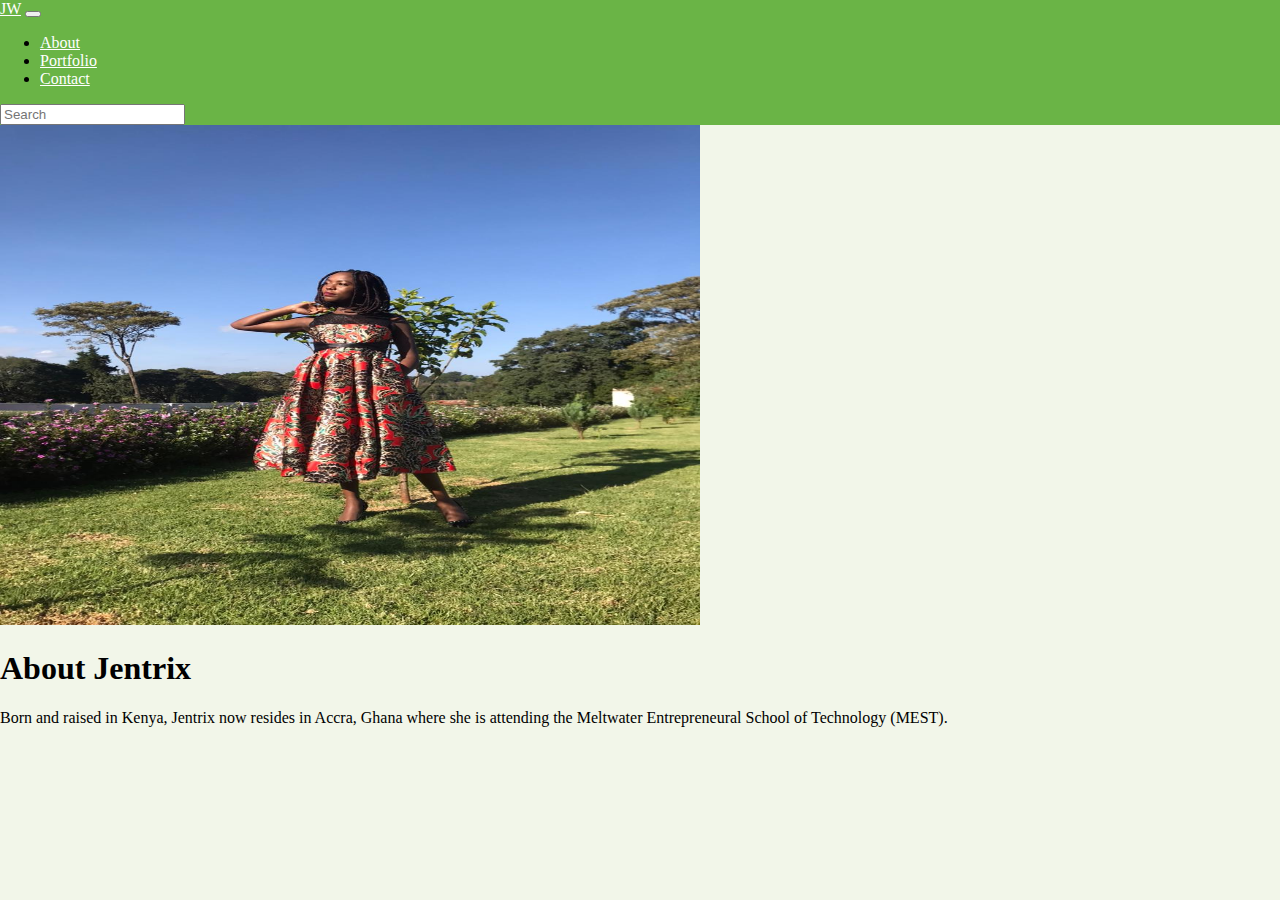
==== about.html @ cde2c976 "First git commit" ====
<!DOCTYPE html>
  <head>
    <title>Personal website jentrix</title>
    <meta charset="utf-8" />
    <meta name="viewport" content="width=device-width, initial-scale=1" />
    <link
      rel="stylesheet"
      href="https://cdn.jsdelivr.net/npm/bootstrap@4.5.3/dist/css/bootstrap.min.css"
      integrity="sha384-TX8t27EcRE3e/ihU7zmQxVncDAy5uIKz4rEkgIXeMed4M0jlfIDPvg6uqKI2xXr2"
      crossorigin="anonymous"/>
      <link rel="stylesheet" type="text/css" href="main.css">


  </head>
  <body>
    <script
      src="https://code.jquery.com/jquery-3.5.1.min.js"
      integrity="sha256-9/aliU8dGd2tb6OSsuzixeV4y/faTqgFtohetphbbj0="
      crossorigin="anonymous"
    ></script>
    <script
      src="https://cdn.jsdelivr.net/npm/bootstrap@4.5.3/dist/js/bootstrap.min.js"
      integrity="sha384-w1Q4orYjBQndcko6MimVbzY0tgp4pWB4lZ7lr30WKz0vr/aWKhXdBNmNb5D92v7s"
      crossorigin="anonymous"
    ></script>
     <nav class="navbar navbar-expand navbar-dark bg-dark" aria-label="Second navbar example">
    <div class="container-fluid">
      <a class="navbar-brand" href="index.html">JW</a>
      <button class="navbar-toggler" type="button" data-bs-toggle="collapse" data-bs-target="#navbarsExample02" aria-controls="navbarsExample02" aria-expanded="false" aria-label="Toggle navigation">
        <span class="navbar-toggler-icon"></span>
      </button>

      <div class="collapse navbar-collapse" id="navbarsExample02">
        <ul class="navbar-nav me-auto">
          <li class="nav-item">
            <a class="nav-link active" aria-current="page" href="about.html">About</a>
          </li>
          <li class="nav-item">
            <a class="nav-link" href="./assets/CV.pdf">Portfolio</a>
          </li>
          <li class="nav-item">
            <a class="nav-link" href="contact.html">Contact</a>
          </li>
        </ul>
        <form role="search">
          <input class="form-control" type="search" placeholder="Search" aria-label="Search">
        </form>
      </div>
    </div>
  </nav>

  </body>
  
	</d>
   <div class="container col-xxl-8 px-4 py-5">
    <div class="row flex-lg-row-reverse align-items-center g-5 py-5">
      <div class="col-10 col-sm-8 col-lg-6">
        <img src="./assets/images/about image.jpg" class="d-block mx-lg-auto img-fluid" alt="Bootstrap Themes" width="700" height="500" loading="lazy">
      </div>
      <div class="col-lg-6">
        <h1 class="display-5 fw-bold lh-1 mb-3">About Jentrix</h1>
        <p class="lead">Born and raised in Kenya, Jentrix now resides in Accra, Ghana where she is attending the Meltwater Entrepreneural School of Technology (MEST).</p>
        <div class="d-grid gap-2 d-md-flex justify-content-md-start">
        
        </div>
      </div>
    </div>
  </div>
---- main.css ----
body {
  padding: 0;
  margin: 0;
  background: #f2f6e9;
}
.navbar {
  background: #6ab446;
}
.nav-link,
.navbar-brand {
  color: #fff;
  cursor: pointer;
}
.nav-link {
  margin-right: 1em !important;
}
.nav-link:hover {
  color: #000;
}
.navbar-collapse {
  justify-content: flex-end;
}
/* .foots {
  position: relative;
}
.wrapper {
  position: absolute;
  left: 50%;
  flex-wrap: wrap;
} */
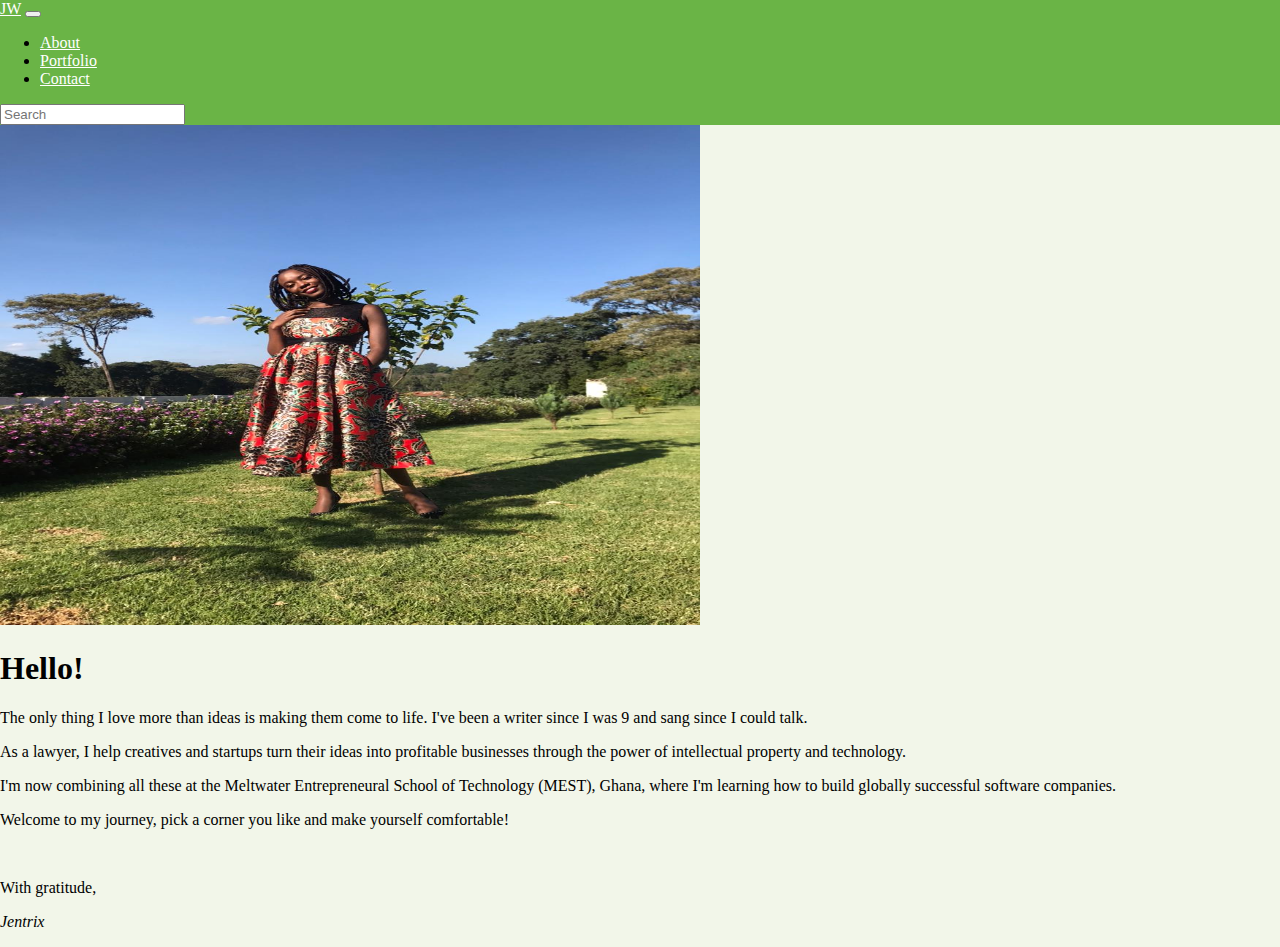
==== commit ea33cdd1: "my first commit" ====
--- a/about.html
+++ b/about.html
@@ -55,12 +55,17 @@
    <div class="container col-xxl-8 px-4 py-5">
     <div class="row flex-lg-row-reverse align-items-center g-5 py-5">
       <div class="col-10 col-sm-8 col-lg-6">
-        <img src="./assets/images/about image.jpg" class="d-block mx-lg-auto img-fluid" alt="Bootstrap Themes" width="700" height="500" loading="lazy">
+        <img src="./assets/images/about2.jpg" class="d-block mx-lg-auto img-fluid" alt="Bootstrap Themes" width="700" height="500" loading="lazy">
       </div>
       <div class="col-lg-6">
-        <h1 class="display-5 fw-bold lh-1 mb-3">About Jentrix</h1>
-        <p class="lead">Born and raised in Kenya, Jentrix now resides in Accra, Ghana where she is attending the Meltwater Entrepreneural School of Technology (MEST).</p>
-        <div class="d-grid gap-2 d-md-flex justify-content-md-start">
+        <h1 class="display-5 fw-bold lh-1 mb-3">Hello!</h1>
+        <p class="lead"> The only thing I love more than ideas is making them come to life. I've been a writer since I was 9 and sang since I could talk. </p>
+        <p class="lead"> As a lawyer, I help creatives and startups turn their ideas into profitable businesses through the power of intellectual property and technology. </p>
+        <p class="lead"> I'm now combining all these at the Meltwater Entrepreneural School of Technology (MEST), Ghana, where I'm learning how to build globally successful software companies. </p>
+        <p class="lead"> Welcome to my journey, pick a corner you like and make yourself comfortable!</p> <br>
+        
+         <p class="lead"> With gratitude,</p> 
+          <p em class="lead" > <em> Jentrix</p></em>
         
         </div>
       </div>
